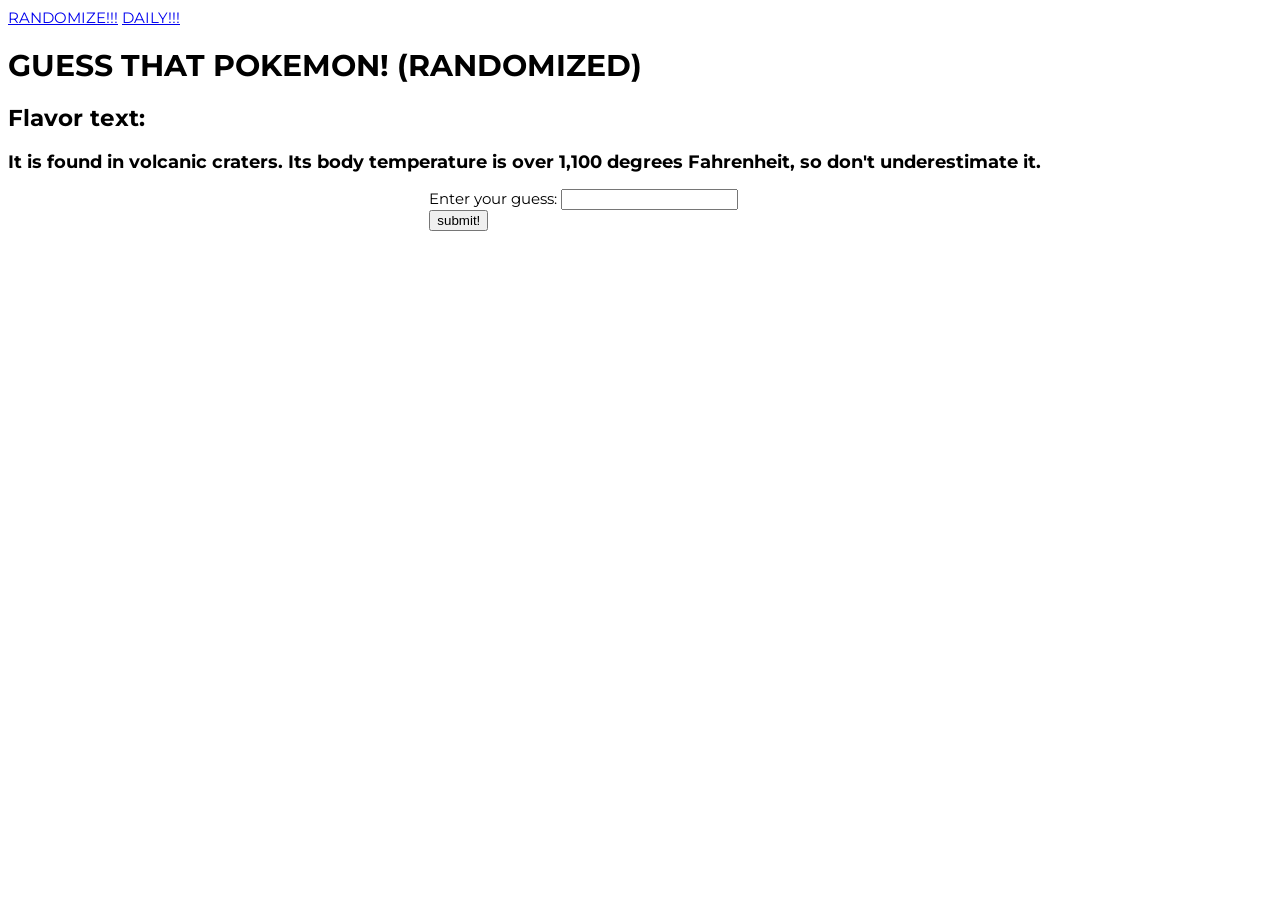
==== random.html @ 944e66b3 "Fixed Bugs, Added Randomization option" ====
<!doctype html>
<html lang="en-US">
  <head>
    <script async src="scripts\random.js?version=0.01"></script>
    <script async src="scripts\globalVars.js?version=0.01"></script>
    <link href="styles\style.css" rel="stylesheet" />
    <meta charset="utf-8" />
    <meta name="viewport" content="width=device-width" />
    <link rel="preconnect" href="https://fonts.googleapis.com">
    <link rel="preconnect" href="https://fonts.gstatic.com" crossorigin>
    <link href="https://fonts.googleapis.com/css2?family=Montserrat:ital,wght@0,100..900;1,100..900&display=swap" rel="stylesheet">
    <title>My test page</title>
  </head>
  <body>
      <div>
        <a href="random.html">RANDOMIZE!!!</a>
        <a href="index.html">DAILY!!!</a>
        <h1 class="title">GUESS THAT POKEMON! (RANDOMIZED)</h1>
        <h2>Flavor text:</h2>
        <h3 class="flavor">tet</h3>
      </div>
    <div class="BFD">

      <div class = "hide">
          <p>The card you were guessing:</p>
          <img
          id="pkmnCard"
          src="https://assets.tcgdex.net/en/sm/sm2/11/high.webp"
          alt="Pokemon Image" 
            width="233.333" 
            height = "330">

      </div>
      <div class = "hints">
        <p class="hint1">PlaceholderHint</p>
        <p class="guess1">guessLine</p>
        <p class="hint2">PlaceholderHint</p>
        <p class="guess2">guessLine</p>
        <p class="hint3">PlaceholderHint</p>
        <p class="guess3">guessLine</p>
        <p class="hint4">PlaceholderHint</p>
        <p class="guess4">guessLine</p>
        <h3 class="winORlose">PlaceholderdDecision</h3>
      </div>
      <div>
        <form action="" method="get" id="guess">
          <div class="form-example">
            <label for="name">Enter your guess: </label>
            <input type="text" name="guessBox" id="guessBox" required />
          </div>
          <div class="form-example">
            <input type="submit" value="submit!" />
          </div>
        </form>
      </div>
    </div>
  </body>
</html>
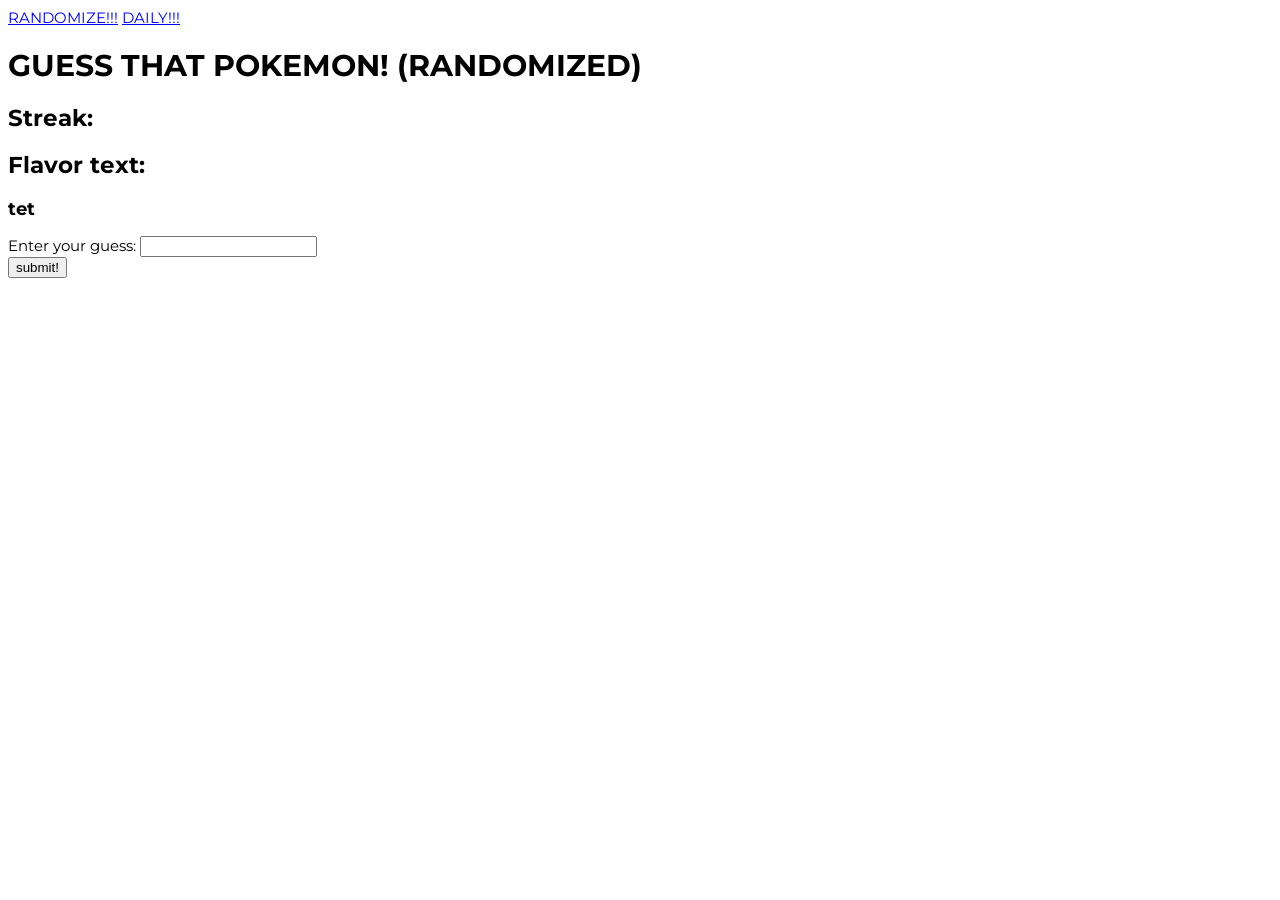
==== commit 1c277376: "Added autocomplete and Streak" ====
--- a/random.html
+++ b/random.html
@@ -1,8 +1,10 @@
 <!doctype html>
 <html lang="en-US">
   <head>
-    <script async src="scripts\random.js?version=0.01"></script>
-    <script async src="scripts\globalVars.js?version=0.01"></script>
+    <script async src="scripts\random.js?version=0.02"></script>
+    <script async src="scripts\autocomplete.js?version=0.1"></script>    
+    <script async src="scripts\globalVars.js?version=0.02"></script>
+
     <link href="styles\style.css" rel="stylesheet" />
     <meta charset="utf-8" />
     <meta name="viewport" content="width=device-width" />
@@ -16,6 +18,7 @@
         <a href="random.html">RANDOMIZE!!!</a>
         <a href="index.html">DAILY!!!</a>
         <h1 class="title">GUESS THAT POKEMON! (RANDOMIZED)</h1>
+        <h2 class="streak">Streak:</h2>
         <h2>Flavor text:</h2>
         <h3 class="flavor">tet</h3>
       </div>
@@ -46,7 +49,8 @@
         <form action="" method="get" id="guess">
           <div class="form-example">
             <label for="name">Enter your guess: </label>
-            <input type="text" name="guessBox" id="guessBox" required />
+            <input list="pkmns" type="text" name="guessBox" id="guessBox" required />
+            <datalist id="pkmns"></datalist>
           </div>
           <div class="form-example">
             <input type="submit" value="submit!" />
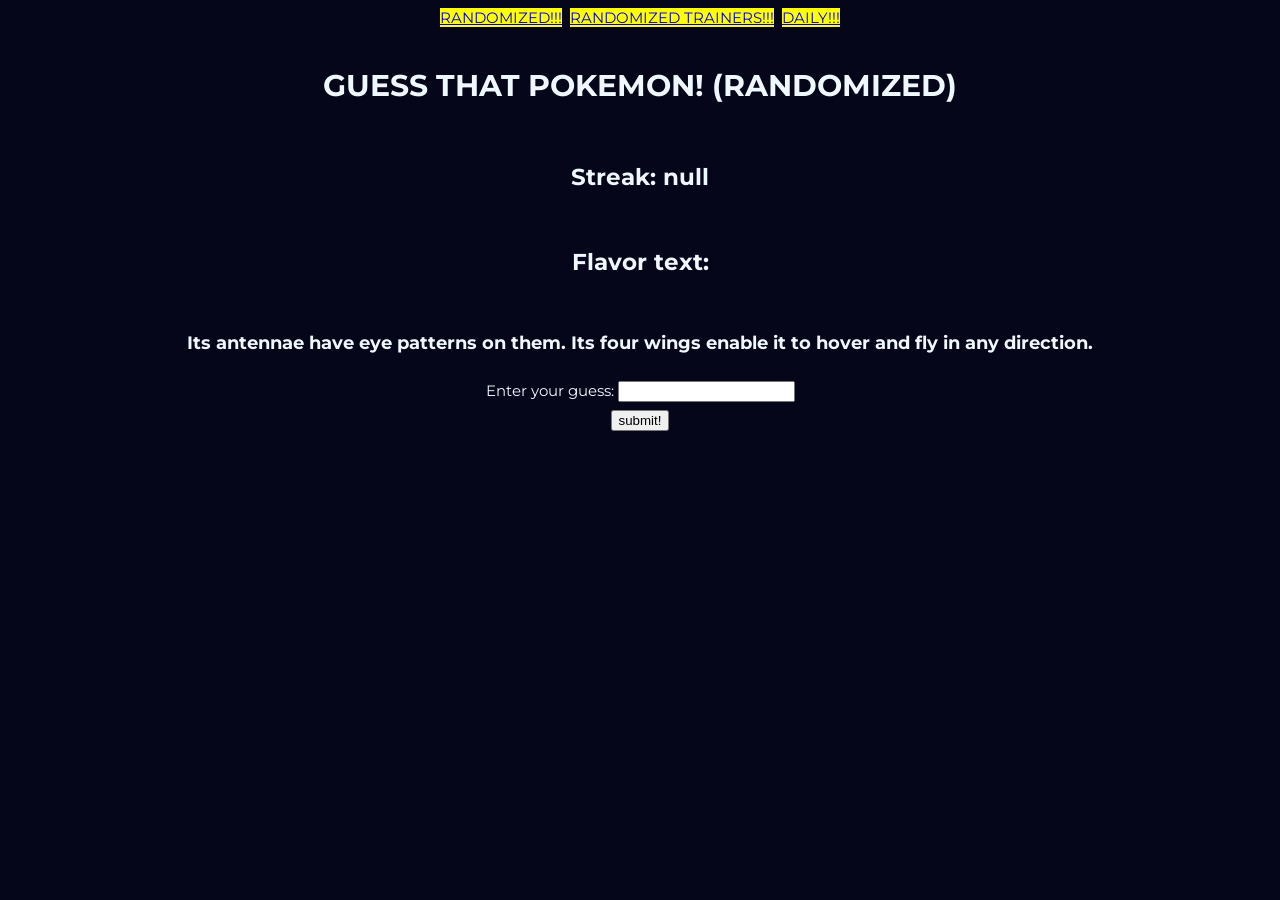
==== commit 107ca622: "Daily fix and css changes" ====
--- a/random.html
+++ b/random.html
@@ -14,9 +14,12 @@
     <title>My test page</title>
   </head>
   <body>
-      <div>
-        <a href="random.html">RANDOMIZE!!!</a>
-        <a href="index.html">DAILY!!!</a>
+      <div class="important">
+        <div class="links">
+          <a href="random.html">RANDOMIZED!!!</a>
+          <a href="trainer.html">RANDOMIZED TRAINERS!!!</a>
+          <a href="index.html">DAILY!!!</a>
+        </div>
         <h1 class="title">GUESS THAT POKEMON! (RANDOMIZED)</h1>
         <h2 class="streak">Streak:</h2>
         <h2>Flavor text:</h2>
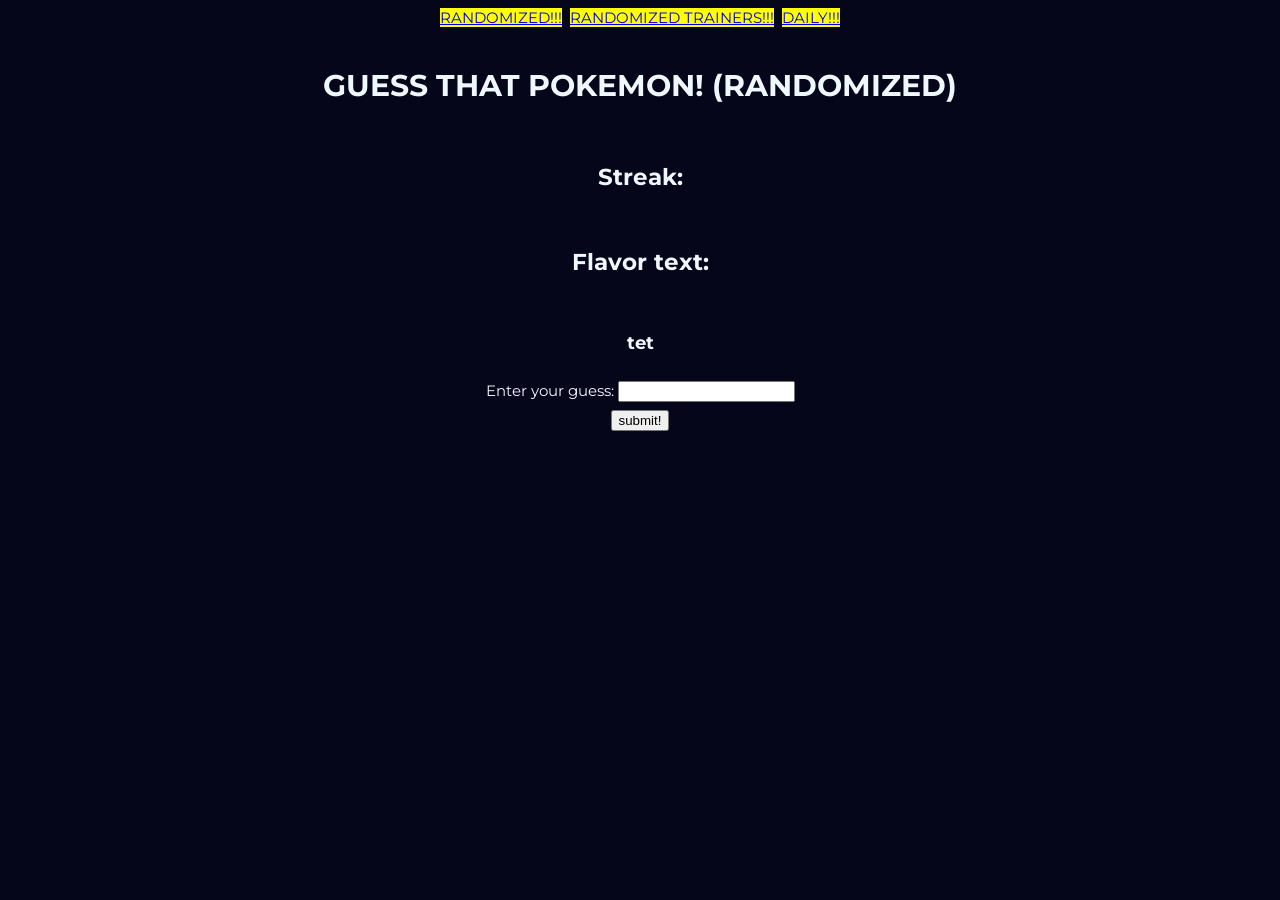
==== commit d22c7510: "Versioning" ====
--- a/random.html
+++ b/random.html
@@ -1,7 +1,7 @@
 <!doctype html>
 <html lang="en-US">
   <head>
-    <script async src="scripts\random.js?version=0.02"></script>
+    <script async src="scripts\random.js?version=0.03"></script>
     <script async src="scripts\autocomplete.js?version=0.1"></script>    
     <script async src="scripts\globalVars.js?version=0.02"></script>
 
